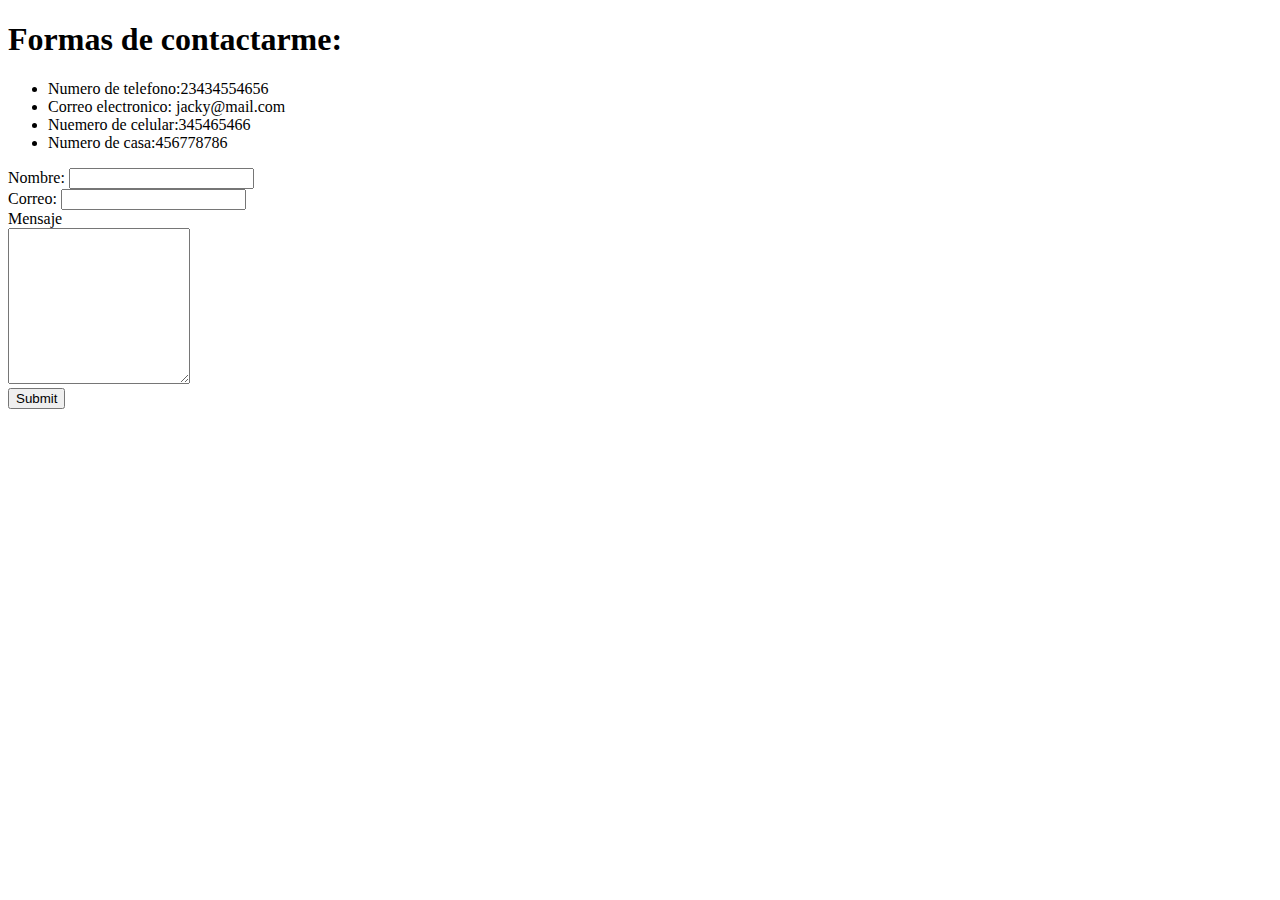
==== contactame.html @ e628fe9b "add initial cv" ====
<!DOCTYPE html>
<html lang="en">
<head>
    <meta charset="UTF-8">
   
    <title>Contactame.</title>
</head>
<body>
    <h1>Formas de contactarme:</h1>
    <ul>
        <li>Numero de telefono:23434554656</li>
        <li>Correo electronico: jacky@mail.com</li>
        <li>Nuemero de celular:345465466</li>
        <li>Numero de casa:456778786</li>
    </ul>
<form action="mailto:jacky@gmail.com" method="post" enctype="text/plain">
    <label>Nombre:</label>
    <input type="text" name="Nombre"><br>
    <label>Correo:</label>
    <input type="email" name="Correo"><br>
    <label>Mensaje</label><br>
    <textarea rows="10" cols="20" name="Mensaje"></textarea><br>
    <input type="submit"><br>
</form>
    
</body>
</html>
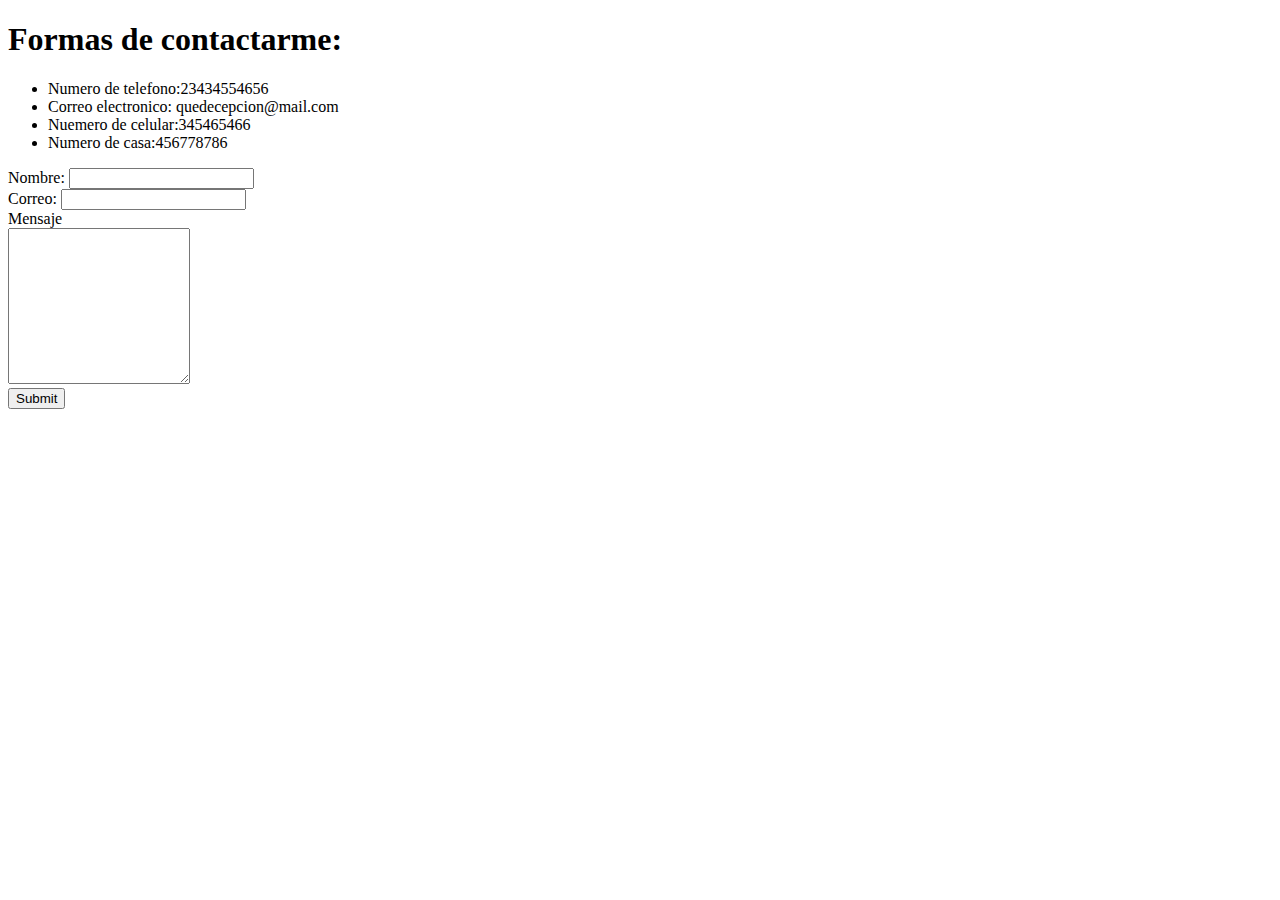
==== commit ac45910c: "Update contactame.html" ====
--- a/contactame.html
+++ b/contactame.html
@@ -9,11 +9,11 @@
     <h1>Formas de contactarme:</h1>
     <ul>
         <li>Numero de telefono:23434554656</li>
-        <li>Correo electronico: jacky@mail.com</li>
+        <li>Correo electronico: quedecepcion@mail.com</li>
         <li>Nuemero de celular:345465466</li>
         <li>Numero de casa:456778786</li>
     </ul>
-<form action="mailto:jacky@gmail.com" method="post" enctype="text/plain">
+<form ="quedecepcion@gmail.com" method="post" enctype="text/plain">
     <label>Nombre:</label>
     <input type="text" name="Nombre"><br>
     <label>Correo:</label>
@@ -24,4 +24,4 @@
 </form>
     
 </body>
-</html>+</html>
